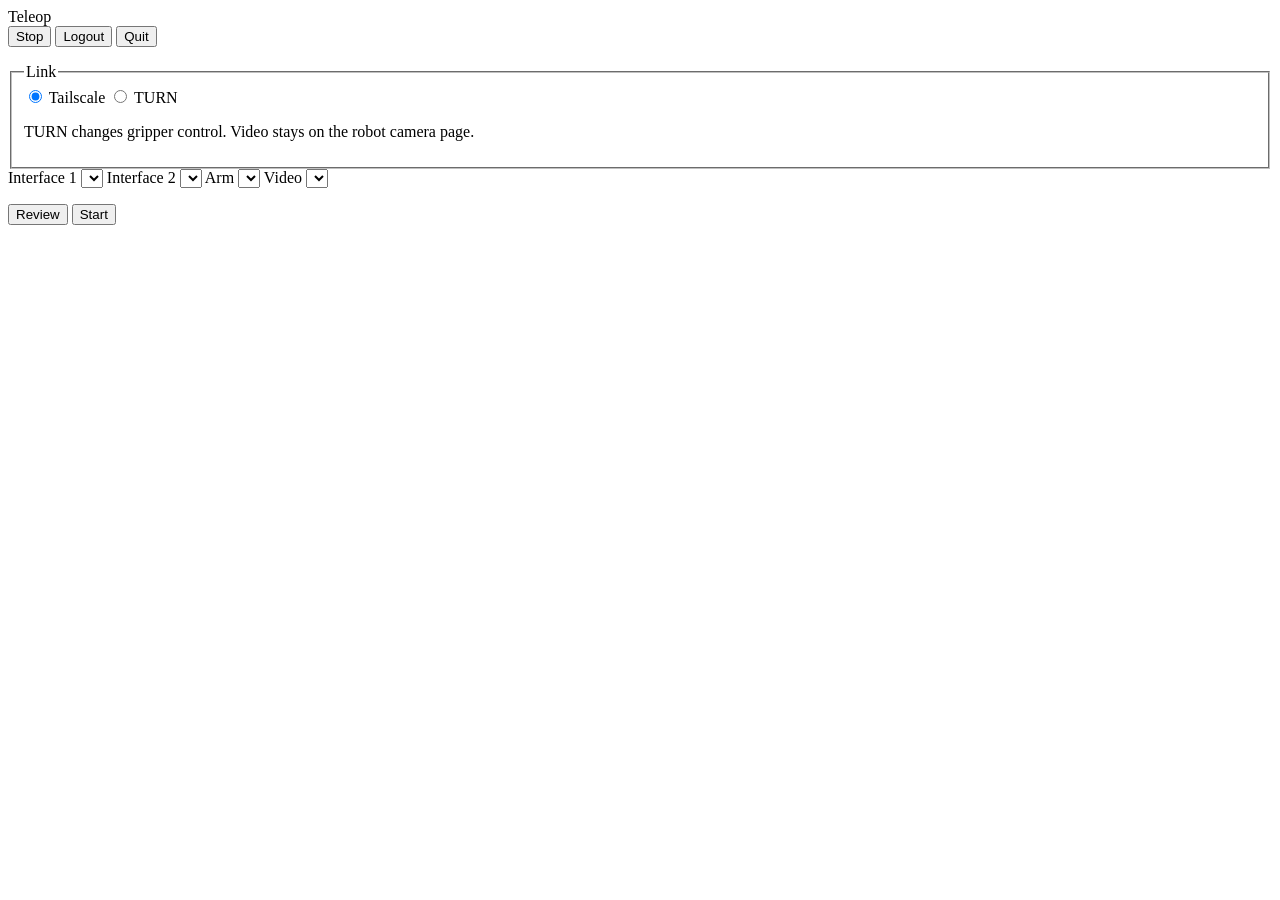
==== teleoperation-prototype/web/config.html @ 29848f8a "feat: serve operator login and config from the backend Launching the operator app starts the backend" ====
<!DOCTYPE html>
<html lang="en">
<head>
  <meta charset="utf-8">
  <meta name="viewport" content="width=device-width, initial-scale=1">
  <title>Teleop</title>
  <link rel="stylesheet" href="/operate.css">
</head>
<body>
  <div class="config-wrap">
    <header class="header">
      <div class="brand">
        <span class="product">Teleop</span>
      </div>
      <div class="meta">
        <button type="button" class="session-button" id="session-stop">Stop</button>
        <button type="button" class="session-button" id="session-logout">Logout</button>
        <button type="button" class="session-button" id="session-quit">Quit</button>
      </div>
    </header>
    <main class="config-main">
      <p class="config-hostname" id="config-hostname"></p>
      <form id="config-form" autocomplete="off">
        <fieldset>
          <legend>Link</legend>
          <label><input type="radio" name="link" value="tailscale" checked> Tailscale</label>
          <label><input type="radio" name="link" value="turn"> TURN</label>
          <p class="link-help" id="link-help">TURN changes gripper control. Video stays on the robot camera page.</p>
        </fieldset>
        <label>Interface 1
          <select id="iface1" name="iface1"></select>
        </label>
        <label>Interface 2
          <select id="iface2" name="iface2"></select>
        </label>
        <label>Arm
          <select id="arm" name="arm"></select>
        </label>
        <label>Video
          <select id="video" name="video"></select>
        </label>
        <p class="operator-network" id="operator-network"></p>
        <div class="config-actions">
          <button type="button" class="session-button" id="review">Review</button>
          <button type="button" class="session-button" id="start">Start</button>
        </div>
        <p class="review-status" id="review-status" aria-live="polite"></p>
        <p class="session-status" id="session-status" aria-live="polite"></p>
      </form>
    </main>
  </div>
  <script src="/config.js"></script>
  <script src="/session_bar.js"></script>
</body>
</html>
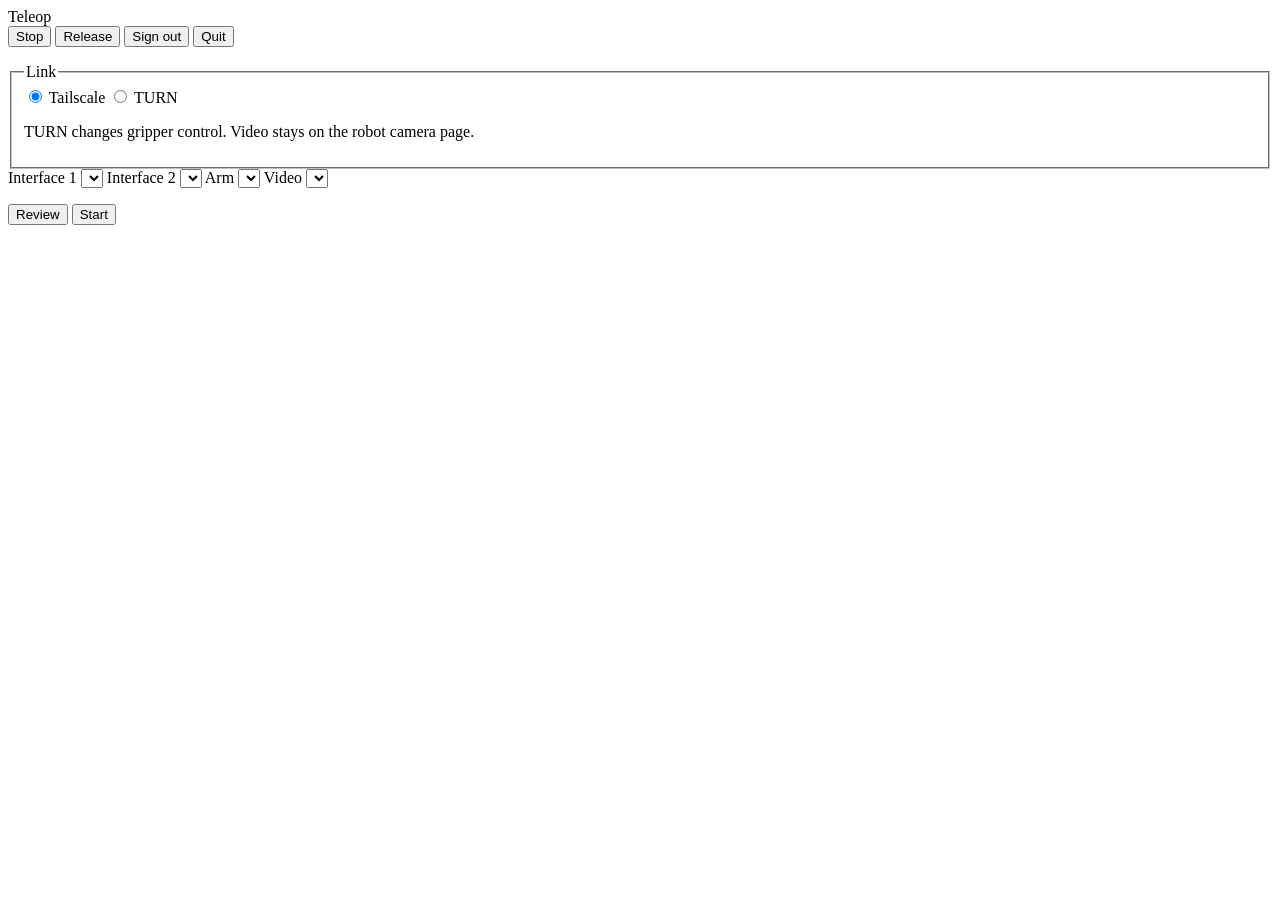
==== commit 3795819e: "feat: leave a robot without dropping the operator login Release returns to the fleet page. Sign out " ====
--- a/teleoperation-prototype/web/config.html
+++ b/teleoperation-prototype/web/config.html
@@ -14,7 +14,8 @@
       </div>
       <div class="meta">
         <button type="button" class="session-button" id="session-stop">Stop</button>
-        <button type="button" class="session-button" id="session-logout">Logout</button>
+        <button type="button" class="session-button" id="session-release">Release</button>
+        <button type="button" class="session-button" id="session-signout">Sign out</button>
         <button type="button" class="session-button" id="session-quit">Quit</button>
       </div>
     </header>
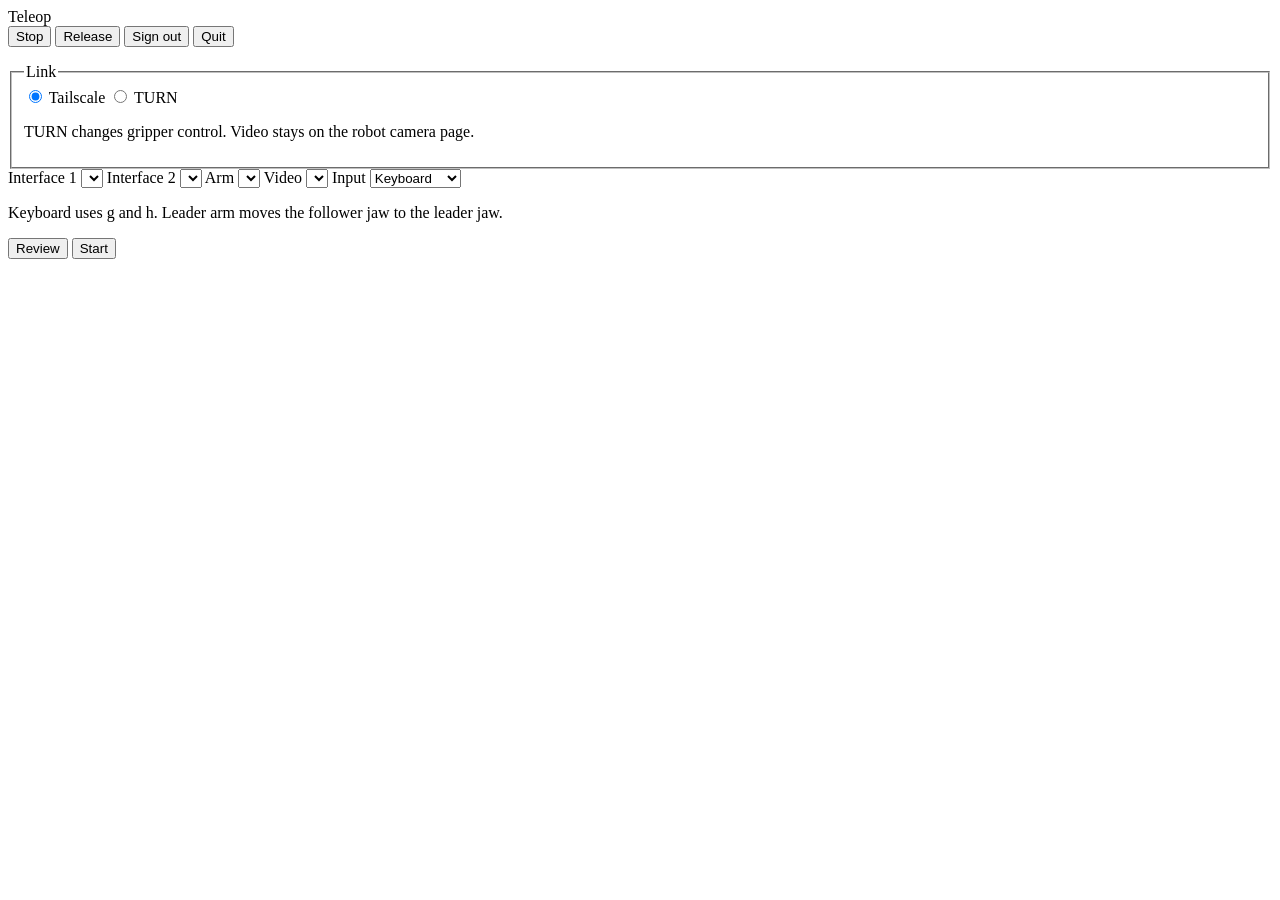
==== commit ed5bb2d5: "feat: drive the follower gripper from the leader jaw Keyboard g/h still sends the same five floats. " ====
--- a/teleoperation-prototype/web/config.html
+++ b/teleoperation-prototype/web/config.html
@@ -40,6 +40,13 @@
         <label>Video
           <select id="video" name="video"></select>
         </label>
+        <label>Input
+          <select id="input" name="input">
+            <option value="keyboard">Keyboard</option>
+            <option value="leader">Leader arm</option>
+          </select>
+        </label>
+        <p class="link-help" id="input-help">Keyboard uses g and h. Leader arm moves the follower jaw to the leader jaw.</p>
         <p class="operator-network" id="operator-network"></p>
         <div class="config-actions">
           <button type="button" class="session-button" id="review">Review</button>
